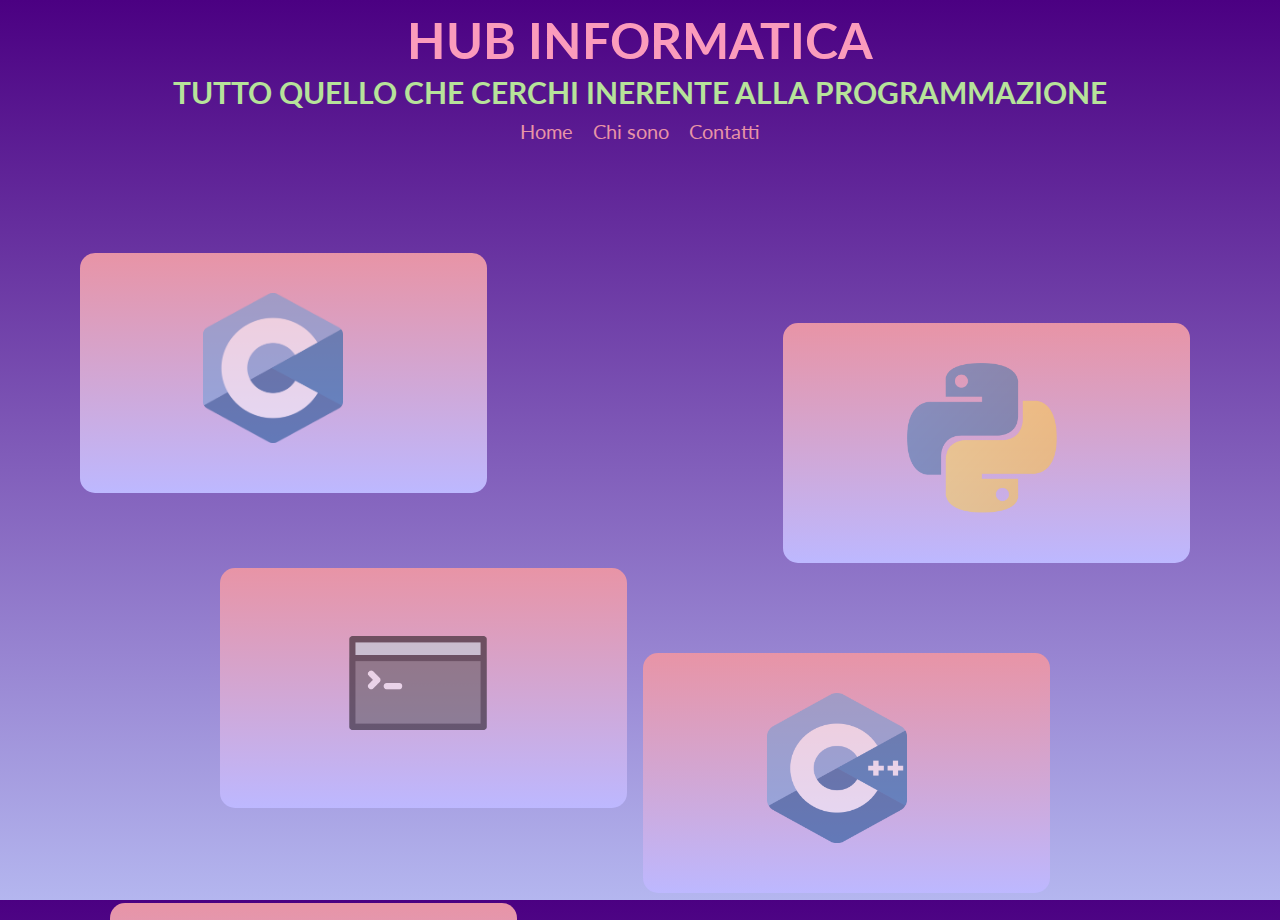
==== index.html @ 1392387f "Hub Informatica" ====
<!DOCTYPE html>
<html lang="it">
<head>
  <meta name="title" content="Hub Informatica | Home">
  <meta name="description" content="Un sito in cui sono raccolti e vengono pubblicati codici e documentazioni di qualunque tipo relativi all'Informatica e alla Programmazione.">
  <meta name="keywords" content="Hub Informatica Programmazione Html Css C++ C# c-sharp C Python Cmd Batch Contattami Web Chi sono Io Sofware Manuali Documentazioni Progetti">
  <meta name="author" content="Jaime Cammisa">
  <meta name="copyright" content="Jaime Cammisa">
  <meta http-equiv="Reply-to" content="jaimecammisa@gmail.com">
  <meta http-equiv="content-language" content="IT">
  <meta http-equiv="Content-Type" content="text/html; iso-8859-1">
  <meta name="robots" content="INDEX,FOLLOW">
  <meta name="creation_Date" content="06/23/2023">
  <meta name="revisit-after" content="7 days">
  <meta charset="UTF-8">
  
  <title>L'Hub dell'Informatica</title>
  <style>
    body {
      font-family: "Lato", Arial, sans-serif;
      background: linear-gradient(180deg, indigo, rgb(180, 182, 239));
      margin: 0;
      padding: 0;
      overflow: hidden;
      color:  #b7e39a;
    }

    mark {
      background-color: #eafdab;
    }

    .container {
      min-height: 100vh;
      display: flex;
      flex-direction: column;
      background: linear-gradient(180deg, indigo,rgb(180, 182, 239));
    }
    
    .title h1 {
      line-height: 60px;
      text-align: center;
      font-size: 50px;
      margin-top: 10px;
      color: rgb(251, 155, 188);
    }
    
    .title h2 {
      text-align: center;
      margin-top: -30px;
      font-size: 30px;
    }
    
    .menu {
      display: flex;
      justify-content: center;
      padding: 0px;
      margin-top: -15px;
      opacity: 0;
      transform: translateY(-20px);
      transition: opacity 0.3s ease, transform 0.3s ease;
      font-size: 20px;
    }
    
    .menu.show {
      opacity: 1;
      transform: translateY(0);
      font-size: 20px;
    }
    
    .menu ul {
      list-style: none;
      padding: 0;
      margin: 0;
      display: flex;
      font-size: 20px;
    }
    
    .menu li {
      margin: 0 10px;
      font-size: 20px;
    }
    
    .menu a {
      font-size: 20px;
      color: #e894a6;
      text-decoration: none;
      transition: background-color 0.3s ease;
    }
    
    .menu a:hover {
      text-shadow: 0 0 10px rgba(0, 0, 0, 0.3);
      color: #fffd9e;
    }
    
    .content {
      padding: 60px;
      flex-grow: 1;
      display: flex;
      flex-wrap: wrap;
      justify-content: space-between;
      align-content: flex-start;
      overflow-y: scroll;
      height: calc(500px - 60px); /* Altezza della finestra meno l'altezza del banner */
      margin-bottom: -20px;
    }
    
    .box {
      flex: 0 0 calc(33.33% - 20px);
      height: 200px;
      margin-bottom: 20px;
      padding: 20px;
      background-color: #333;
      transition: transform 0.3s ease, box-shadow 0.3s ease;
      cursor: pointer;
      color: #fff;
      position:relative;
    }

    
    .box:hover {
      height:200px;
      transform: scale(1.1);
      box-shadow: 0 0 10px rgba(0, 0, 0, 0.3);
    }
    
    .caption {
      opacity: 0;
      transition: opacity 0.1s linear;
      color: #000;
    }

    .caption h3 {
      font-size: 21px;
    }

    .caption p {
      font-size: 17px;
    }

    .caption p a {
      color: #7b5dde;
    }

    .caption p a:hover{
      color: blue;
    }

    .img {
      opacity: 0.5;
      transition: opacity 0.3s linear, transform 0.3s ease;
      position:absolute;
      top: 50%;
      left: 50%;
      margin-top: -80px;
      margin-left: -80px;
    }
    
    .box:hover .img {
      opacity : 1;
      transform: scale(1.15) translateX(160px);
      transition: transform 0.4s ease;
    }

    .box:hover .caption {
      opacity: 1;
    }

    
    .box-1 {
      background-image: linear-gradient(180deg, #e894a6, rgb(189, 184, 255) );
      background-color: #b7e39a;
      margin-left: 20px;
      border-radius: 15px 15px 15px 15px;
      margin-top: 50px;
    }
    
    .box-2 {
      background-image: linear-gradient(180deg, #e894a6, rgb(189, 184, 255) );
      margin-top: 120px;
      margin-right: 30px;
      border-radius: 15px 15px 15px 15px;
    }
    
    .box-3 {
      background-image: linear-gradient(180deg, #e894a6, rgb(189, 184, 255) );
      margin-top: -15px;
      margin-left: 160px;
      border-radius: 15px 15px 15px 15px;
    }
    
    .box-4 {
      background-image: linear-gradient(180deg, #e894a6, rgb(189, 184, 255) );
      margin-right: 170px;
      margin-top: 70px;
      border-radius: 15px 15px 15px 15px;
    }
    
    .box-5 {
      background-image: linear-gradient(180deg, #e894a6, rgb(189, 184, 255) );
      margin-top: -10px;
      margin-left: 50px;
      border-radius: 15px 15px 15px 15px;
    }

    .box-6 {
      background-image: linear-gradient(180deg, #e894a6, rgb(189, 184, 255) );
      margin-right: 80px;
      margin-top: 100px;
      border-radius: 15px 15px 15px 15px;
    }

    .box-7 {
      background-image: linear-gradient(180deg, #e894a6, rgb(189, 184, 255) );
      margin-left: 300px;
      margin-top: -20px;
      border-radius: 15px 15px 15px 15px;
    }
  
  </style>
  <link href="https://fonts.googleapis.com/css?family=Lato&display=swap" rel="stylesheet">
  <script>
    window.addEventListener('DOMContentLoaded', function() {
      var menu = document.querySelector('.menu');
      var boxes = document.querySelectorAll('.box');
      
      menu.classList.add('show');
      
      boxes.forEach(function(box) {
        box.addEventListener('mouseover', function() {
          this.style.transform = 'scale(1.1)';
          this.style.boxShadow = '0 0 10px rgba(0, 0, 0, 0.3)';
        });
        
        box.addEventListener('mouseout', function() {
          this.style.transform = 'scale(1)';
          this.style.boxShadow = 'none';
        });
      });
    });
  </script>
</head>
<body>
  <div class="container">
    <div class="title">
      <h1>HUB INFORMATICA</h1>
      <h2>TUTTO QUELLO CHE CERCHI INERENTE ALLA PROGRAMMAZIONE</h2>
    </div>
    <div class="menu">
      <ul>
        <li><a href="index.html">Home</a></li>
        <li><a href="chisono.html">Chi sono</a></li>
        <li><a href="contatti.html">Contatti</a></li>
      </ul>
    </div>
    <div class="content">
      <div class="box box-1">
          <div class="caption">
              <h3>Linguaggio: C</h3>
              <p>Scopri progetti realizzati nel <mark>linguaggio <br>di programmazione C</mark> realizzato<br>da Dennis Ritchie nel 1972!<br><br><a href="c.html">Clicca qui</a></p>
          </div>
          <div class="img">
            <img src="images/c.png" alt="c" height="150", width="140">
          </div>
      </div>
      <div class="box box-2">
        <div class="caption">
          <h3>Linguaggio: PYTHON</h3>
          <p>Visiona alcuni algoritmi realizzati con <mark><br>il linguaggio piú versatile che ci sia</mark>, realizzato <br>nel lontano 1991.<br><br><a href="python.html">Clicca qui</a></p>
        </div>
        <div class="img">
          <img src="images/python.png" alt="python" height="150", width="150">
        </div>
      </div>
      <div class="box box-3">
        <div class="caption">
          <h3>Programmazione: IL CMD [Windows]</h3>
          <p>Conosci il <mark>terminale di Windows</mark>,<br>impara come funziona,<br>e cimentati con il <mark>linguaggio Batch!</mark><br><br><a href="cmd.html">Clicca qui</a></p>
        </div>
        <div class="img">
          <img src="images/cmd.png" alt="cmd" height="150", width="150">
        </div>
      </div>
      <div class="box box-4">
        <div class="caption">
          <h3>Linguaggio: C++</h3>
          <p>Sfoglia tra diversi software realizzati <mark>in C++</mark>,<br> linguaggio nato nel 1985 dalla tastiera <br>del danese <mark>Bjarne Stroustrup.</mark><br><br><a href="c++.html">Clicca qui</a></p>
        </div>
        <div class="img">
          <img src="images/c++.png" alt="c++" height="150", width="140">
        </div>
      </div>
      <div class="box box-5">
        <div class="caption">
          <h3>WEB DEVELOPMENT</h3>
          <p>L'immenso <mark>"World Wide Web"</mark> è costituito da<br>molteplici linguaggi di markup, come <br><mark>HTML, CSS, JAVASCRIPT, PHP...</mark> Osserva tu <br>stesso qualche esempio di pagina web!<br><br><a href="web.html">Clicca qui</a></mark></p>
        </div>
        <div class="img">
          <img src="images/web.png" alt="web" height="150", width="150">
        </div>
      </div>
      <div class="box box-6">
        <div class="caption">
          <h3>Linguaggio: C#</h3>
          <p>Molto utilizzato <mark>nel mondo dei videogiochi,</mark> <br>il C-sharp venne progettato nel 2000 da <br><mark>Anders Hejlsberg.</mark><br><br><a href="csharp.html">Clicca qui</a></p>
        </div>
        <div class="img">
          <img src="images/csharp.png" alt="c#" height="150", width="150">
        </div>
      </div>
      <div class="box box-7">
        <div class="caption">
          <h3>Competenze: IL MANUALE</h3>
          <p>Fai tesoro dei documenti gratuiti sul mondo<br>dell'<mark>Informatica e della Programmazione!</mark><br><br><a href="manuale.html">Clicca qui</a><br><br><a href="contatti.html">Contatti</a></p>
        </div>
        <div class="img">
          <img src="images/manual.png" alt="manual" height="150", width="150">
        </div>
      </div>
    </div>
  </div>
</body>
</html>
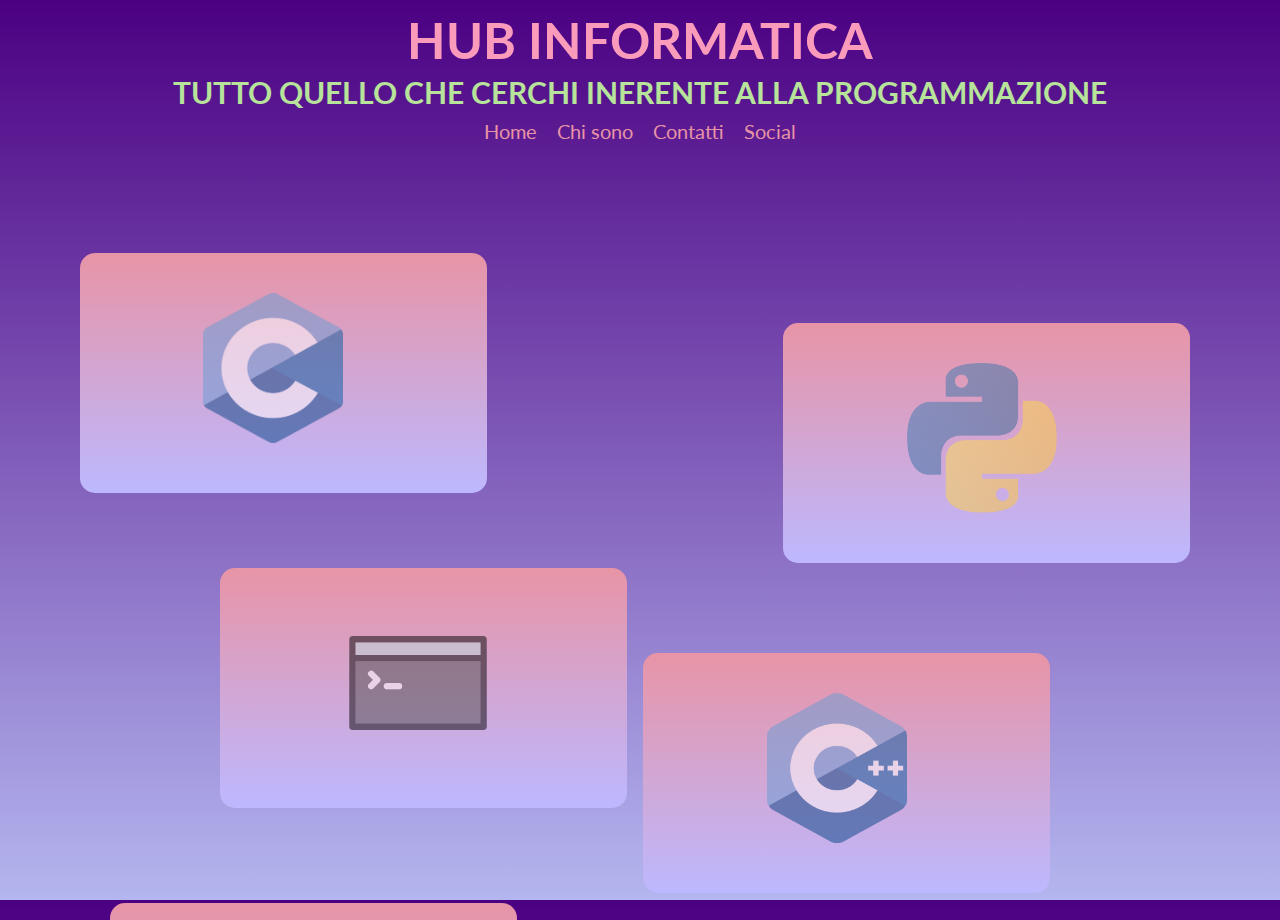
==== commit 8e4347be: "Social" ====
--- a/index.html
+++ b/index.html
@@ -219,6 +219,7 @@
   </style>
   <link href="https://fonts.googleapis.com/css?family=Lato&display=swap" rel="stylesheet">
   <script>
+    
     window.addEventListener('DOMContentLoaded', function() {
       var menu = document.querySelector('.menu');
       var boxes = document.querySelectorAll('.box');
@@ -250,6 +251,7 @@
         <li><a href="index.html">Home</a></li>
         <li><a href="chisono.html">Chi sono</a></li>
         <li><a href="contatti.html">Contatti</a></li>
+        <li><a href="social.html">Social</a></li>
       </ul>
     </div>
     <div class="content">
